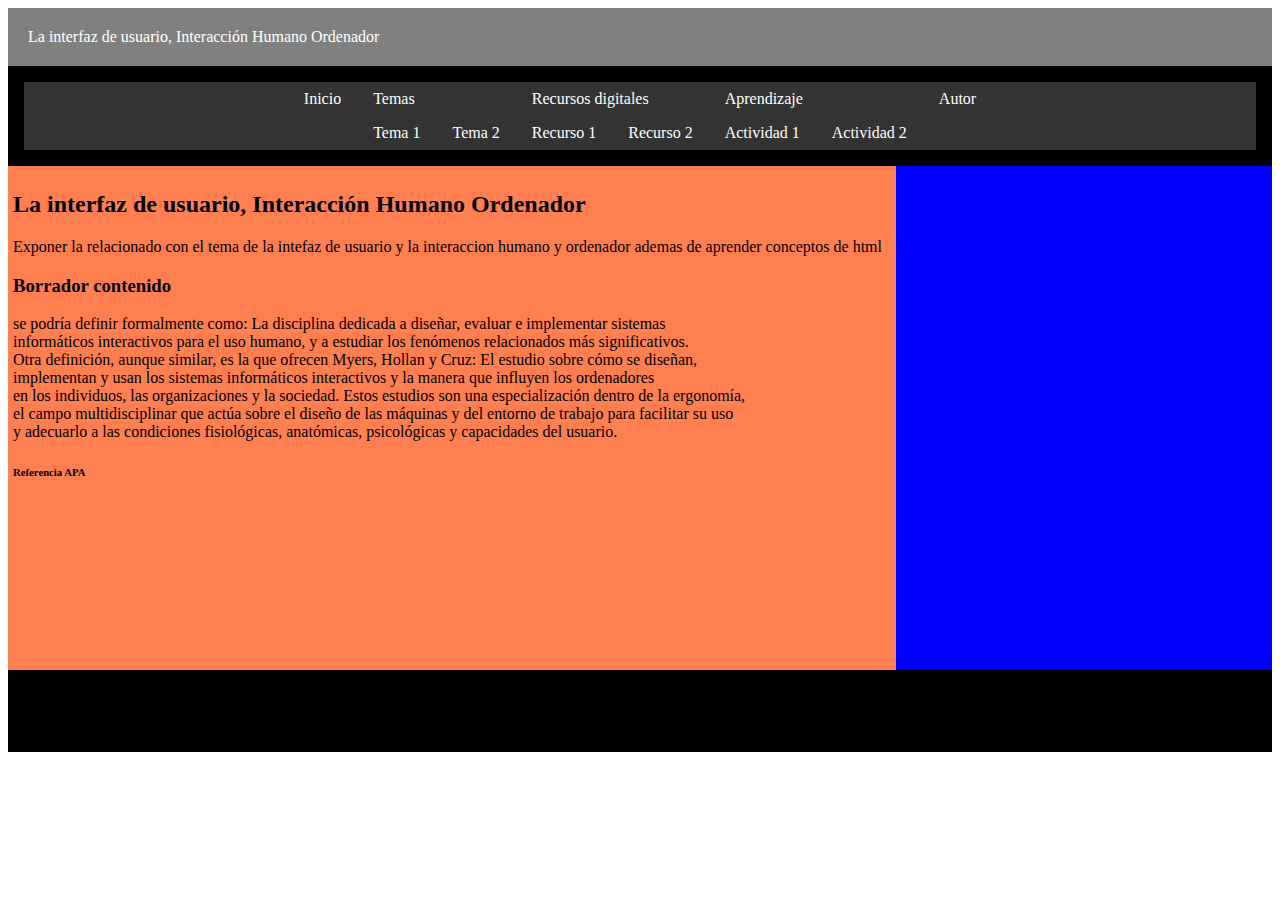
==== fase3/index.html @ 95027e83 "fase 3" ====
<!DOCTYPE html>
<html lang="en">
<head>
    <meta charset="UTF-8">
    <meta name="viewport" content="width=device-width, initial-scale=1.0">
    <title>La interfaz de usuario, Interacción Humano Ordenador</title>
    <link rel="stylesheet" href="css/estilos.css">
</head>
<body>
    <header> La interfaz de usuario, Interacción Humano Ordenador</header>
    <nav>
        <ul>
            <li><a href="../index.html">Inicio</a></li>
            <li><a href="">Temas</a>
                <ul>
                    <li><a href="paginas/tema_1.html">Tema 1</a></li>
                    <li><a href="paginas/tema_2.html">Tema 2</a></li>
                </ul>
            </li>
            <li><a href="">Recursos digitales</a>
                <ul>
                    <li><a href="paginas/recurso_1.html">Recurso 1</a></li>
                    <li><a href="paginas/recurso_2.html">Recurso 2</a></li>
                </ul>
            </li>
            <li><a href="">Aprendizaje</a>
                <ul>
                    <li><a href="">Actividad 1</a></li>
                    <li><a href="">Actividad 2</a></li>
                </ul>
            </li>
            <li><a href="autor.html">Autor</a></li>
        </ul>
    </nav>
    <div class="contenedor">
        <section>
            <h2>La interfaz de usuario, Interacción Humano Ordenador</h2>
            <p>
                Exponer la relacionado con el tema de la intefaz de usuario y la interaccion humano y ordenador
                ademas de aprender conceptos de html
            </p>
            <article>
                <h3>Borrador contenido</h3>
                <p>
                se podría definir formalmente como: La disciplina dedicada a diseñar, evaluar e implementar sistemas <br>
                informáticos interactivos para el uso humano, y a estudiar los fenómenos relacionados más significativos. <br>
                Otra definición, aunque similar, es la que ofrecen Myers, Hollan y Cruz: El estudio sobre cómo se diseñan, <br>
                implementan y usan los sistemas informáticos interactivos y la manera que influyen los ordenadores <br>
                en los individuos, las organizaciones y la sociedad. Estos estudios son una especialización dentro de la ergonomía, <br>
                el campo multidisciplinar que actúa sobre el diseño de las máquinas y del entorno de trabajo para facilitar su uso <br>
                y adecuarlo a las condiciones fisiológicas, anatómicas, psicológicas y capacidades del usuario. <br>
                </p>
                <h6>Referencia APA </h6>
                <img src="img/mockup.png" alt="">
            </article>
        </section>
        <aside>
            <iframe src="https://www.facebook.com/plugins/page.php?href=https%3A%2F%2Fwww.facebook.com%2Ffacebook&tabs=timeline&width=340&height=500&small_header=false&adapt_container_width=true&hide_cover=false&show_facepile=true&appId" width="340" height="500" style="border:none;overflow:hidden" scrolling="no" frameborder="0" allowfullscreen="true" allow="autoplay; clipboard-write; encrypted-media; picture-in-picture; web-share">
            </iframe>
        </aside>
    </div>
    <footer>
        <h6>Footer</h6>
    </footer>
</body>
</html>
---- fase3/css/estilos.css ----
header{
    background-color: gray;
    color: white;
    padding: 20px;
}
nav{
    background-color: black;
    color: white;
    padding: 8px;
}
li > a {
    color: white;
}
section{
    flex: 70%;
    background-color: coral;
    padding: 5px;
}
aside{
    flex: 30%;
    background-color: blue;
    color: white;
}
footer{
    background-color: black;
    padding: 10px;
}
.contenedor{
    display: flex;
}

nav {
    padding: 1em;
    font-family: font-family: Verdana, Geneva, sans-serif;
    -webkit-font-smoothing: antialiased;
    -moz-osx-font-smoothing: grayscale;
}
  
  nav ul {
    list-style: none;
    padding: 0;
    margin: 0;
    background: #333;
  }
  
  nav li a {
    color: white;
    display: block;
    text-decoration: none;
    padding: .5em 1em;
  }
  
  nav li a:hover {
    background: tomato;
    color: white;
  }
  
  
  /* @media-query */
  
  @media screen and (min-width: 480px) {
    nav ul {
      display: flex;
      justify-content:center;
    }
  }
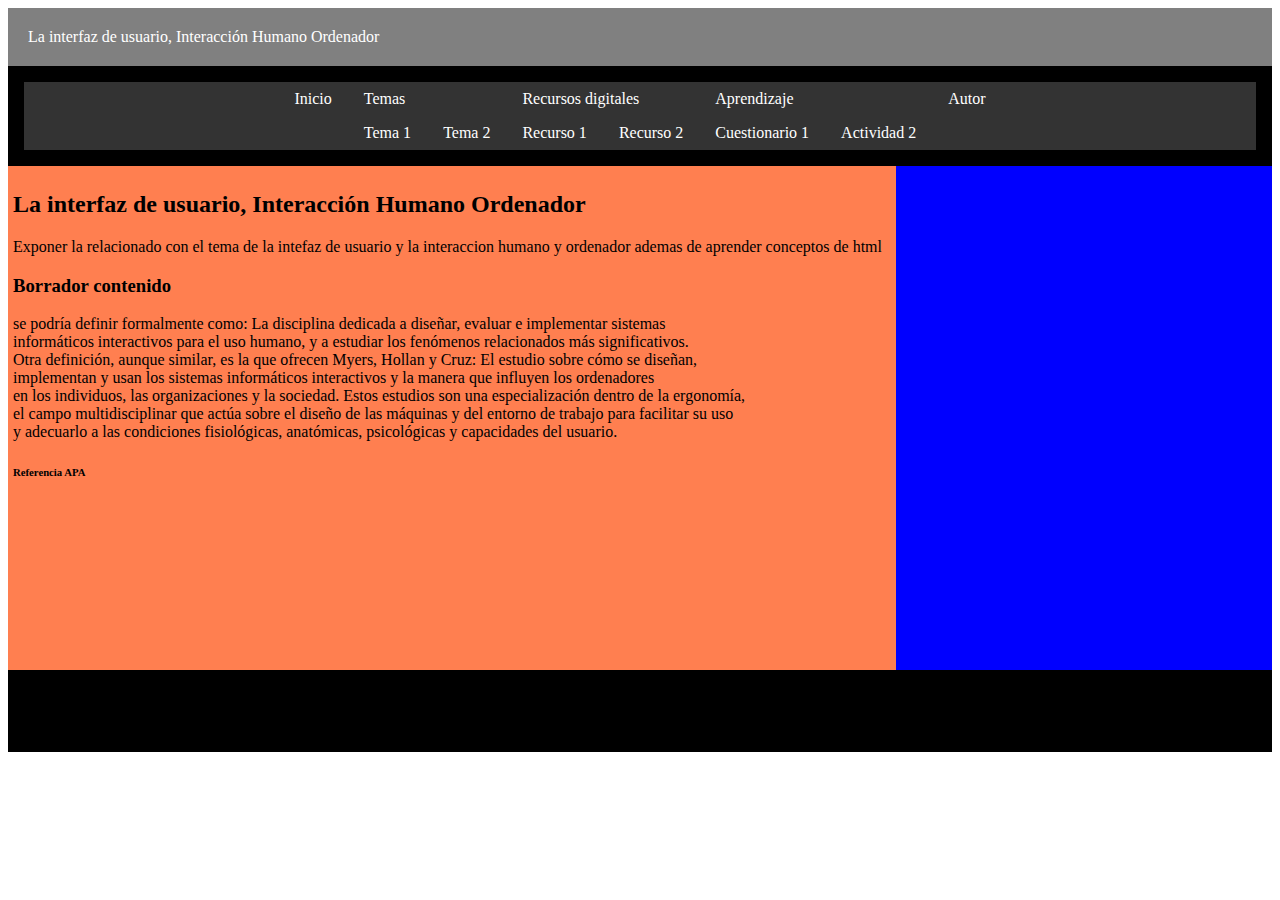
==== commit da4484e7: "fase 4" ====
--- a/fase3/index.html
+++ b/fase3/index.html
@@ -25,7 +25,7 @@
             </li>
             <li><a href="">Aprendizaje</a>
                 <ul>
-                    <li><a href="">Actividad 1</a></li>
+                    <li><a href="/fase4/cuestionario1.html">Cuestionario 1</a></li>
                     <li><a href="">Actividad 2</a></li>
                 </ul>
             </li>
